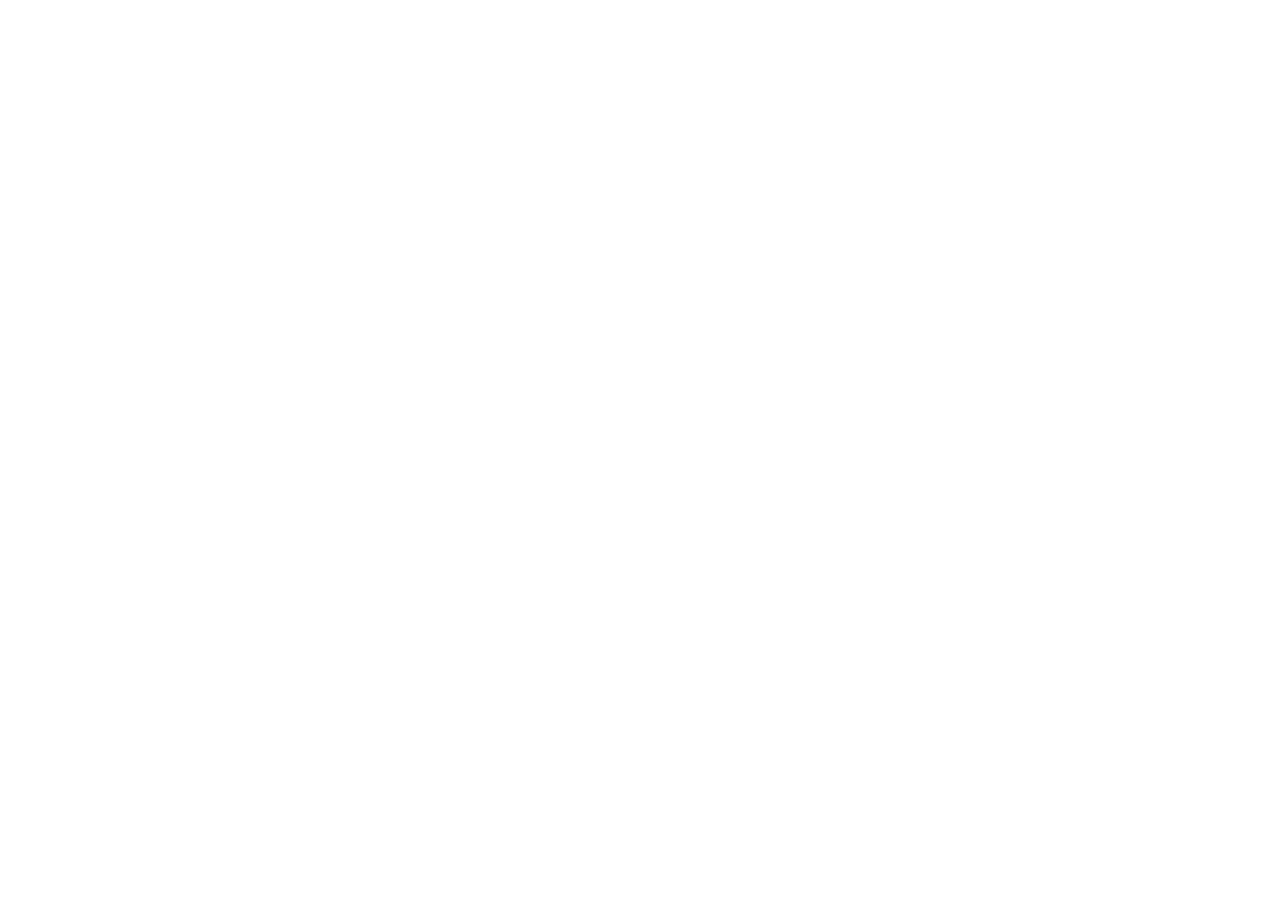
==== Day 1 - Using Percentages and Avoiding Heights/index.html @ 6a34e75e "Day 1 - Initial setup for Day 1 Modules" ====
<!DOCTYPE html>
<html lang="en">
    <head>
        <meta charset="UTF-8"></meta>
        <meta name="viewport" content="width=device-width, initial-scale=1.0">
        <title>Day 01</title>

        <link rel="stylesheet" href="style.css"/>
    </head>

    <body>
        <div class="parent">
            <div class="child"></div>
        </div>
    </body>

</html>
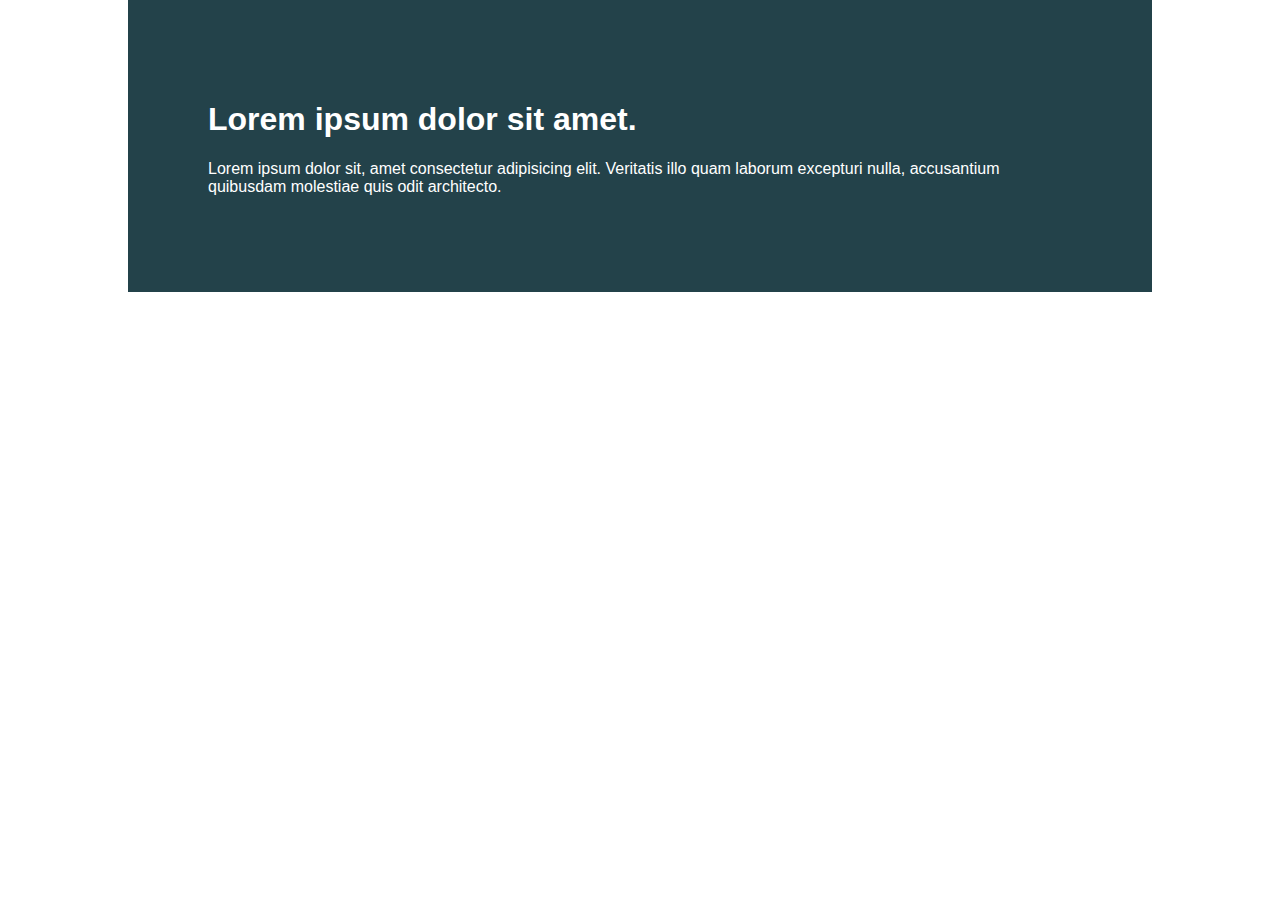
==== commit 7fbb483e: "Day 1 - Why it's a good idea to avoid heights" ====
--- a/Day 1 - Using Percentages and Avoiding Heights/index.html
+++ b/Day 1 - Using Percentages and Avoiding Heights/index.html
@@ -9,8 +9,13 @@
     </head>
 
     <body>
-        <div class="parent">
+        <!-- <div class="parent">
             <div class="child"></div>
+        </div> -->
+
+        <div class="container">
+            <h1>Lorem ipsum dolor sit amet.</h1>
+            <p>Lorem ipsum dolor sit, amet consectetur adipisicing elit. Veritatis illo quam laborum excepturi nulla, accusantium quibusdam molestiae quis odit architecto.</p>
         </div>
     </body>
 
--- a/Day 1 - Using Percentages and Avoiding Heights/style.css
+++ b/Day 1 - Using Percentages and Avoiding Heights/style.css
@@ -0,0 +1,41 @@
+* {
+  box-sizing: border-box;
+}
+
+body {
+  margin: 0;
+  font-family: sans-serif;
+}
+
+.parent {
+  background-color: #23424a;
+  padding: 50px;
+
+  /* If you assign a width - you will encounter some issues when resizing. when it's not, it will be responsiv */
+  /* Default Value for the attribute "width" is : 100% */
+
+  /* width: 900px; */
+  width: 80%;
+  margin: 0 auto;
+}
+
+.child {
+  background-color: #38cfd9;
+
+  width: 50%; /* Normally you would not try to set some width of a Child*/
+
+  height: 250px;
+}
+
+.container {
+  background-color: #23424a;
+  color: white;
+  width: 80%;
+  margin: 0 auto;
+
+  /* This cause text to overflow if given a specific height*/
+  /* Solution : Don't give it height or do padding*/
+
+  /* height: 300px; */
+  padding: 5em; /* 16px * 5 = 80px */
+}
